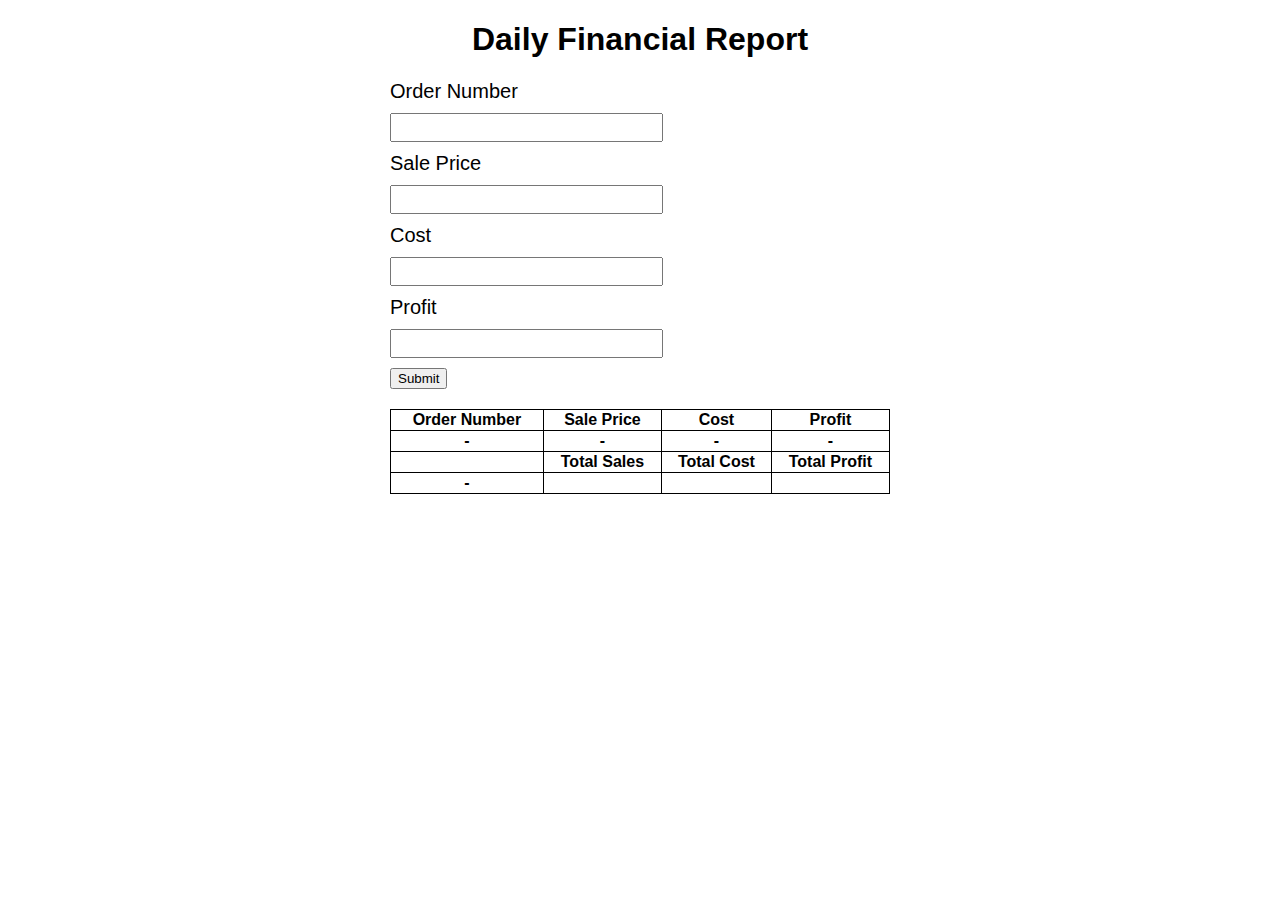
==== src/main/html/Financial_Report.html @ 7436c790 "test" ====
<!DOCTYPE html>
<html lang="en">
  <head>
    <meta charset="UTF-8" />
    <meta name="viewport" content="width=device-width, initial-scale=1.0" />
    <title>Daily Financial Report</title>

    <style>
      body {
        font-family: "Ariel", sans-serif;
      }
      h1 {
        text-align: center;
      }
      table,
      form {
        width: 500px;
        margin: 20px auto;
      }
      table {
        border-collapse: collapse;
        text-align: center;
      }
      table td,
      table th {
        border: solid 1px black;
      }
      label,
      input {
        display: block;
        margin: 10px 0;
        font-size: 20px;
      }
      button {
        display: block;
      }
    </style>
  </head>
  <body>
    <h1>Daily Financial Report</h1>
    <form>
      <div class="input-row">
        <label for="orderNum">Order Number</label>
        <input type="text" name="orderNum" id="orderNum" />
      </div>
      <div class="input-row">
        <label for="salePrice">Sale Price</label>
        <input type="text" name="salePrice" id="salePrice" />
      </div>
      <div class="input-row">
        <label for="cost">Cost</label>
        <input type="text" name="cost" id="cost" />
      </div>
      <div class="input-row">
        <label for="profit">Profit</label>
        <input type="text" name="profit" id="profit" />
      </div>
      <button>Submit</button>
    </form>
    <table>
      <thead>
        <tr>
          <th>Order Number</th>
          <th>Sale Price</th>
          <th>Cost</th>
          <th>Profit</th>
        </tr>
      </thead>
      <tbody>

        
      </tbody>
        <tr>
        <th>-</th>
        <th>-</th>
        <th>-</th>
        <th>-</th>
        </tr>
        <tr>
        <th></th>
        <th>Total Sales</th>
        <th>Total Cost</th>
        <th>Total Profit</th>
        </tr>
        <tr>
            <th>-</th>
            <th><!--Enter total sales--></th>
            <th><!--Enter total cost--></th>
            <th><!--Enter total profit--></th>
        </tr>
    </table>
    <script>
      const formEl = document.querySelector("form");
      const tbodyEl = document.querySelector("tbody");
      const tableEl = document.querySelector("table");
      function onAddEntry(e) {
        e.preventDefault();
        const salePrice = document.getElementById("salePrice").value;
        const orderNum = document.getElementById("orderNum").value;
        const cost = document.getElementById("cost").value;
        const profit = document.getElementById("profit").value;
        
        tbodyEl.innerHTML += `
            <tr>
                <td>${orderNum}</td>
                <td>${salePrice}</td>
                <td>${cost}</td>
                <td>${profit}</td>
            </tr>`;
      }

      formEl.addEventListener("submit", onAddEntry);
    </script>
  </body>
</html>
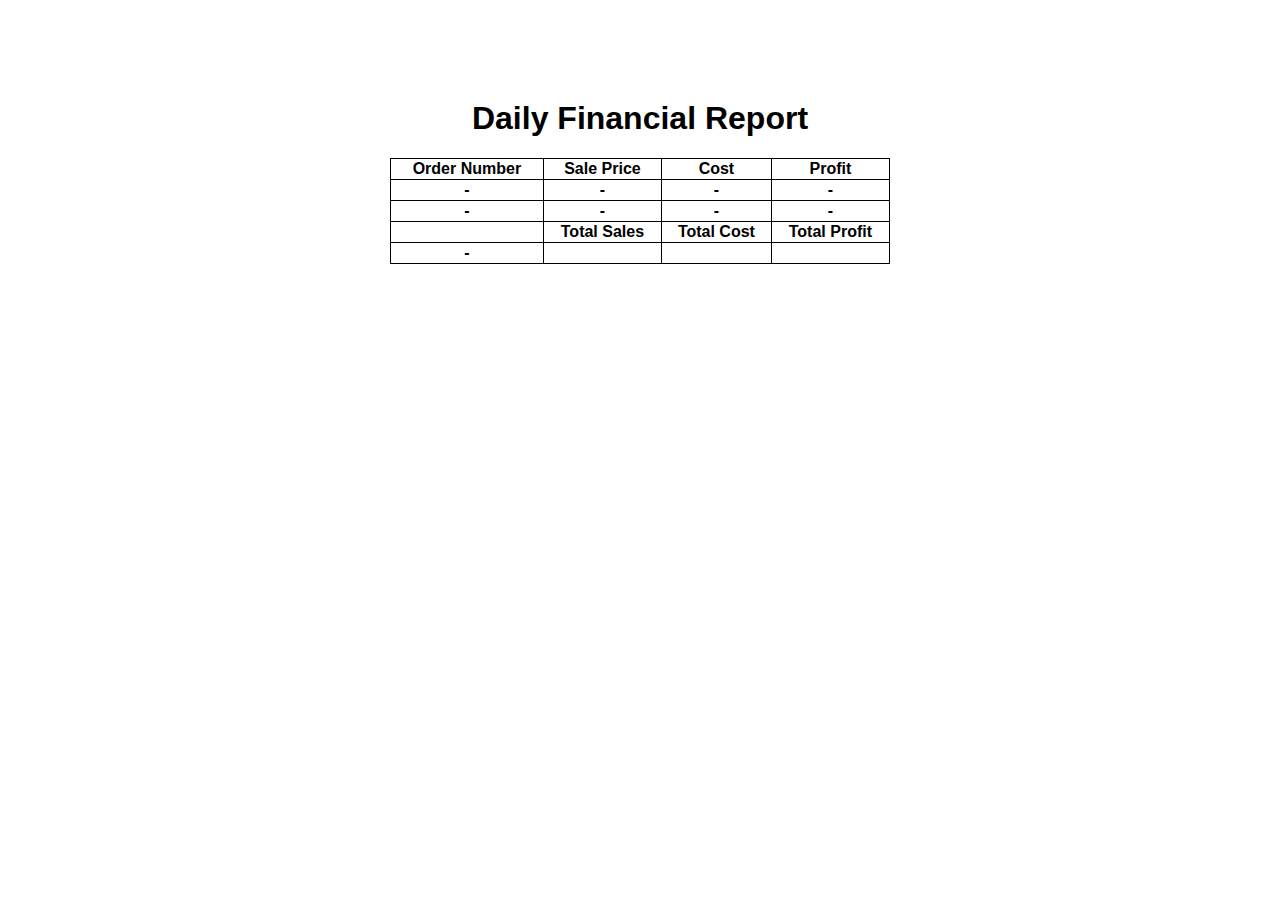
==== commit 122857ee: "commit" ====
--- a/src/main/html/Financial_Report.html
+++ b/src/main/html/Financial_Report.html
@@ -11,6 +11,7 @@
       }
       h1 {
         text-align: center;
+        margin-top: 100px;
       }
       table,
       form {
@@ -37,8 +38,9 @@
     </style>
   </head>
   <body>
+    
     <h1>Daily Financial Report</h1>
-    <form>
+    <!--<form>
       <div class="input-row">
         <label for="orderNum">Order Number</label>
         <input type="text" name="orderNum" id="orderNum" />
@@ -56,7 +58,7 @@
         <input type="text" name="profit" id="profit" />
       </div>
       <button>Submit</button>
-    </form>
+    </form>-->
     <table>
       <thead>
         <tr>
@@ -77,6 +79,13 @@
         <th>-</th>
         </tr>
         <tr>
+          <tr>
+            <th>-</th>
+            <th>-</th>
+            <th>-</th>
+            <th>-</th>
+            </tr>
+            <tr>
         <th></th>
         <th>Total Sales</th>
         <th>Total Cost</th>
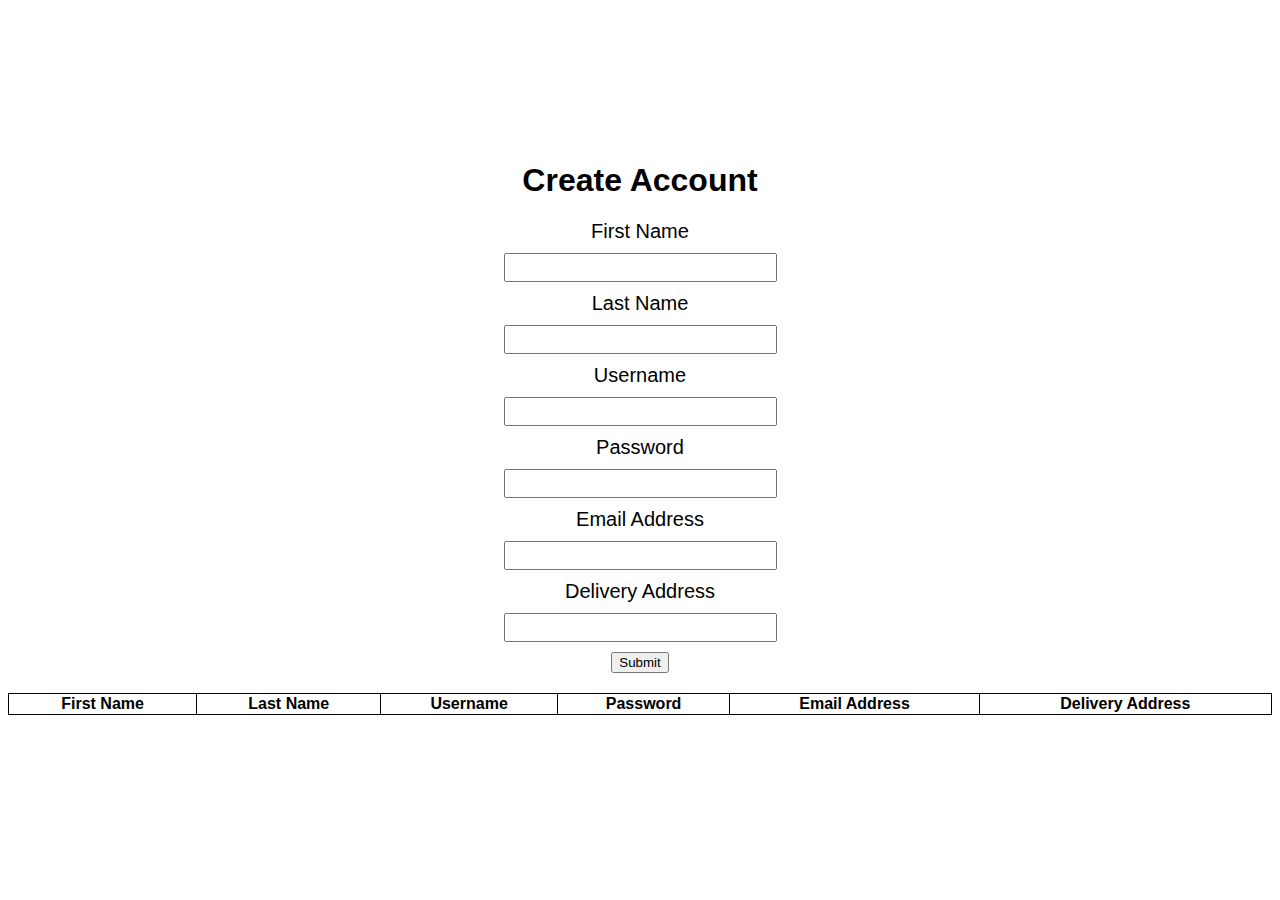
==== commit 0a587b39: "create an account page" ====
--- a/src/main/html/Financial_Report.html
+++ b/src/main/html/Financial_Report.html
@@ -3,6 +3,7 @@
   <head>
     <meta charset="UTF-8" />
     <meta name="viewport" content="width=device-width, initial-scale=1.0" />
+    <margin-top: 50px;></margin-top:>
     <title>Daily Financial Report</title>
 
     <style>
@@ -15,7 +16,7 @@
       }
       table,
       form {
-        width: 500px;
+        width: 100%;
         margin: 20px auto;
       }
       table {
@@ -38,65 +39,54 @@
     </style>
   </head>
   <body>
-    
-    <h1>Daily Financial Report</h1>
-    <!--<form>
+  </br>
+</br>
+</br>
+<center>
+    <h1>Create Account</h1>
+    <form>
       <div class="input-row">
-        <label for="orderNum">Order Number</label>
-        <input type="text" name="orderNum" id="orderNum" />
+        <label for="firstName">First Name</label>
+        <input type="text" name="firstName" id="firstName" />
       </div>
       <div class="input-row">
-        <label for="salePrice">Sale Price</label>
-        <input type="text" name="salePrice" id="salePrice" />
+        <label for="lastName">Last Name</label>
+        <input type="text" name="lastName" id="lastName" />
       </div>
       <div class="input-row">
-        <label for="cost">Cost</label>
-        <input type="text" name="cost" id="cost" />
+        <label for="username">Username</label>
+        <input type="text" name="username" id="username" />
       </div>
       <div class="input-row">
-        <label for="profit">Profit</label>
-        <input type="text" name="profit" id="profit" />
+        <label for="password">Password</label>
+        <input type="text" name="password" id="password" />
+      </div>
+      <div class="input-row">
+        <label for="email">Email Address</label>
+        <input type="text" name="email" id="email" />
+      </div>
+      <div class="input-row">
+        <label for="del">Delivery Address</label>
+        <input type="text" name="del" id="del" />
       </div>
       <button>Submit</button>
-    </form>-->
+    </form>
     <table>
       <thead>
         <tr>
-          <th>Order Number</th>
-          <th>Sale Price</th>
-          <th>Cost</th>
-          <th>Profit</th>
+          <th>First Name</th>
+          <th>Last Name</th>
+          <th>Username</th>
+          <th>Password</th>
+          <th>Email Address</th>
+          <th>Delivery Address</th>
         </tr>
       </thead>
       <tbody>
 
         
       </tbody>
-        <tr>
-        <th>-</th>
-        <th>-</th>
-        <th>-</th>
-        <th>-</th>
-        </tr>
-        <tr>
-          <tr>
-            <th>-</th>
-            <th>-</th>
-            <th>-</th>
-            <th>-</th>
-            </tr>
-            <tr>
-        <th></th>
-        <th>Total Sales</th>
-        <th>Total Cost</th>
-        <th>Total Profit</th>
-        </tr>
-        <tr>
-            <th>-</th>
-            <th><!--Enter total sales--></th>
-            <th><!--Enter total cost--></th>
-            <th><!--Enter total profit--></th>
-        </tr>
+
     </table>
     <script>
       const formEl = document.querySelector("form");
@@ -104,21 +94,26 @@
       const tableEl = document.querySelector("table");
       function onAddEntry(e) {
         e.preventDefault();
-        const salePrice = document.getElementById("salePrice").value;
-        const orderNum = document.getElementById("orderNum").value;
-        const cost = document.getElementById("cost").value;
-        const profit = document.getElementById("profit").value;
+        const lastName = document.getElementById("lastName").value;
+        const firstName = document.getElementById("firstName").value;
+        const username = document.getElementById("username").value;
+        const password = document.getElementById("password").value;
+        const email = document.getElementById("email").value;
+        const del = document.getElementById("del").value;
         
         tbodyEl.innerHTML += `
             <tr>
-                <td>${orderNum}</td>
-                <td>${salePrice}</td>
-                <td>${cost}</td>
-                <td>${profit}</td>
+                <td>${firstName}</td>
+                <td>${lastName}</td>
+                <td>${username}</td>
+                <td>${password}</td>
+                <td>${email}</td>
+                <td>${del}</td>
             </tr>`;
       }
 
       formEl.addEventListener("submit", onAddEntry);
     </script>
+    </center>
   </body>
 </html>